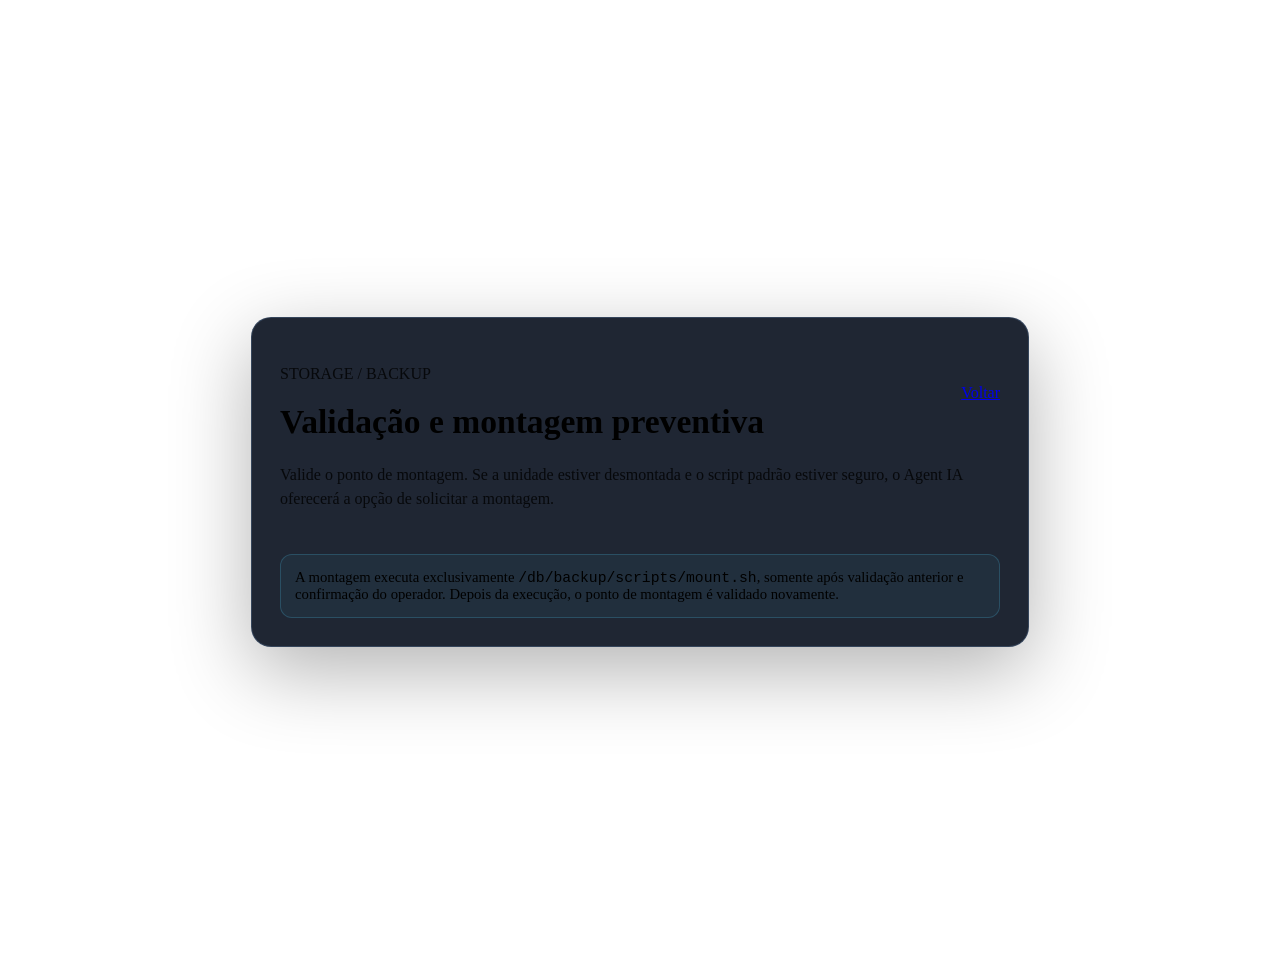
==== app/ui/mounts.html @ 32503c2c "feat: add standalone mount validation page" ====
<!doctype html>
<html lang="pt-BR">
<head>
  <meta charset="utf-8">
  <meta name="viewport" content="width=device-width, initial-scale=1">
  <meta name="color-scheme" content="dark light">
  <title>Agent IA — Validação de Mount</title>
  <link rel="stylesheet" href="/ui/assets/styles.css?v=1.30.17">
  <link rel="stylesheet" href="/ui/assets/cyber-theme.css?v=1.30.17">
  <link rel="stylesheet" href="/ui/assets/mount-recovery.css?v=1.30.17">
  <style>
    body { min-height: 100vh; margin: 0; }
    .mount-page-shell { min-height: 100vh; padding: 32px; display: grid; place-items: center; }
    .mount-page-card { width: min(720px, 96vw); padding: 28px; border: 1px solid rgba(120,160,210,.25); border-radius: 20px; background: rgba(12,20,34,.92); box-shadow: 0 24px 80px rgba(0,0,0,.3); }
    .mount-page-head { display: flex; align-items: center; justify-content: space-between; gap: 18px; margin-bottom: 22px; }
    .mount-page-head h1 { margin: 4px 0 0; font-size: clamp(1.45rem, 3vw, 2.1rem); }
    .mount-page-card p { opacity: .78; line-height: 1.55; }
    .mount-page-actions { display: flex; align-items: center; gap: 12px; margin-top: 22px; flex-wrap: wrap; }
    .mount-page-note { margin-top: 20px; padding: 14px; border-radius: 12px; border: 1px solid rgba(80,210,255,.2); background: rgba(80,210,255,.05); font-size: .92rem; }
    .mount-page-hidden-anchor { display: none !important; }
  </style>
</head>
<body>
  <main class="mount-page-shell">
    <section class="mount-page-card">
      <div class="mount-page-head">
        <div>
          <p class="eyebrow">STORAGE / BACKUP</p>
          <h1>Validação e montagem preventiva</h1>
        </div>
        <a class="secondary-button" href="/ui">Voltar</a>
      </div>
      <p>Valide o ponto de montagem. Se a unidade estiver desmontada e o script padrão estiver seguro, o Agent IA oferecerá a opção de solicitar a montagem.</p>
      <div class="mount-page-actions">
        <button id="topbar-start-investigation" class="mount-page-hidden-anchor" type="button" aria-hidden="true"></button>
      </div>
      <div class="mount-page-note">
        A montagem executa exclusivamente <code>/db/backup/scripts/mount.sh</code>, somente após validação anterior e confirmação do operador. Depois da execução, o ponto de montagem é validado novamente.
      </div>
    </section>
  </main>
  <script src="/ui/assets/mount-recovery.js?v=1.30.17" defer></script>
</body>
</html>
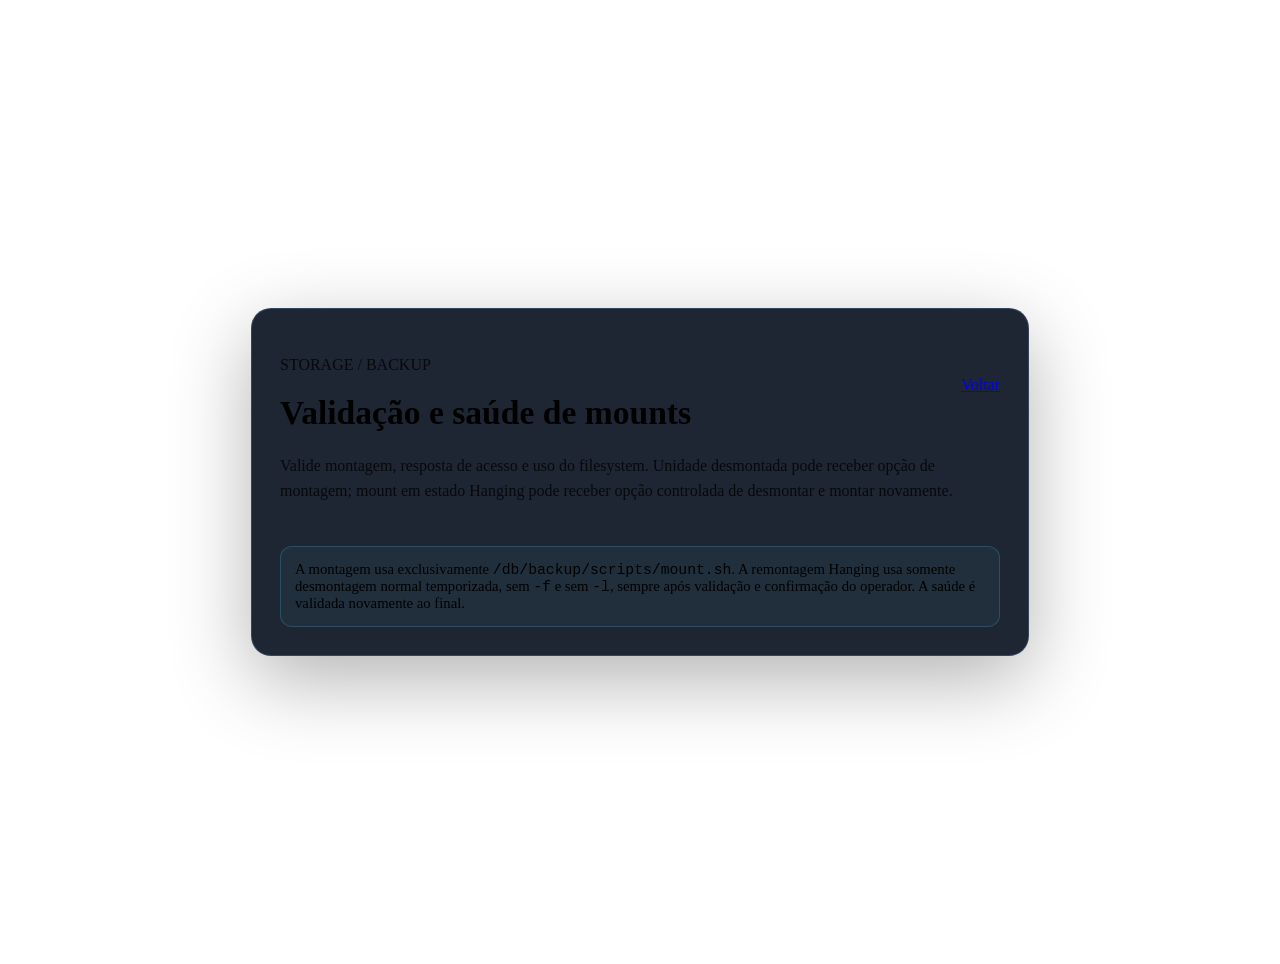
==== commit 4a9f7164: "ui: describe mount health and remount flow" ====
--- a/app/ui/mounts.html
+++ b/app/ui/mounts.html
@@ -26,19 +26,19 @@
       <div class="mount-page-head">
         <div>
           <p class="eyebrow">STORAGE / BACKUP</p>
-          <h1>Validação e montagem preventiva</h1>
+          <h1>Validação e saúde de mounts</h1>
         </div>
         <a class="secondary-button" href="/ui">Voltar</a>
       </div>
-      <p>Valide o ponto de montagem. Se a unidade estiver desmontada e o script padrão estiver seguro, o Agent IA oferecerá a opção de solicitar a montagem.</p>
+      <p>Valide montagem, resposta de acesso e uso do filesystem. Unidade desmontada pode receber opção de montagem; mount em estado Hanging pode receber opção controlada de desmontar e montar novamente.</p>
       <div class="mount-page-actions">
         <button id="topbar-start-investigation" class="mount-page-hidden-anchor" type="button" aria-hidden="true"></button>
       </div>
       <div class="mount-page-note">
-        A montagem executa exclusivamente <code>/db/backup/scripts/mount.sh</code>, somente após validação anterior e confirmação do operador. Depois da execução, o ponto de montagem é validado novamente.
+        A montagem usa exclusivamente <code>/db/backup/scripts/mount.sh</code>. A remontagem Hanging usa somente desmontagem normal temporizada, sem <code>-f</code> e sem <code>-l</code>, sempre após validação e confirmação do operador. A saúde é validada novamente ao final.
       </div>
     </section>
   </main>
-  <script src="/ui/assets/mount-recovery.js?v=1.30.17" defer></script>
+  <script src="/ui/assets/mount-recovery.js?v=1.30.17-hanging" defer></script>
 </body>
 </html>
